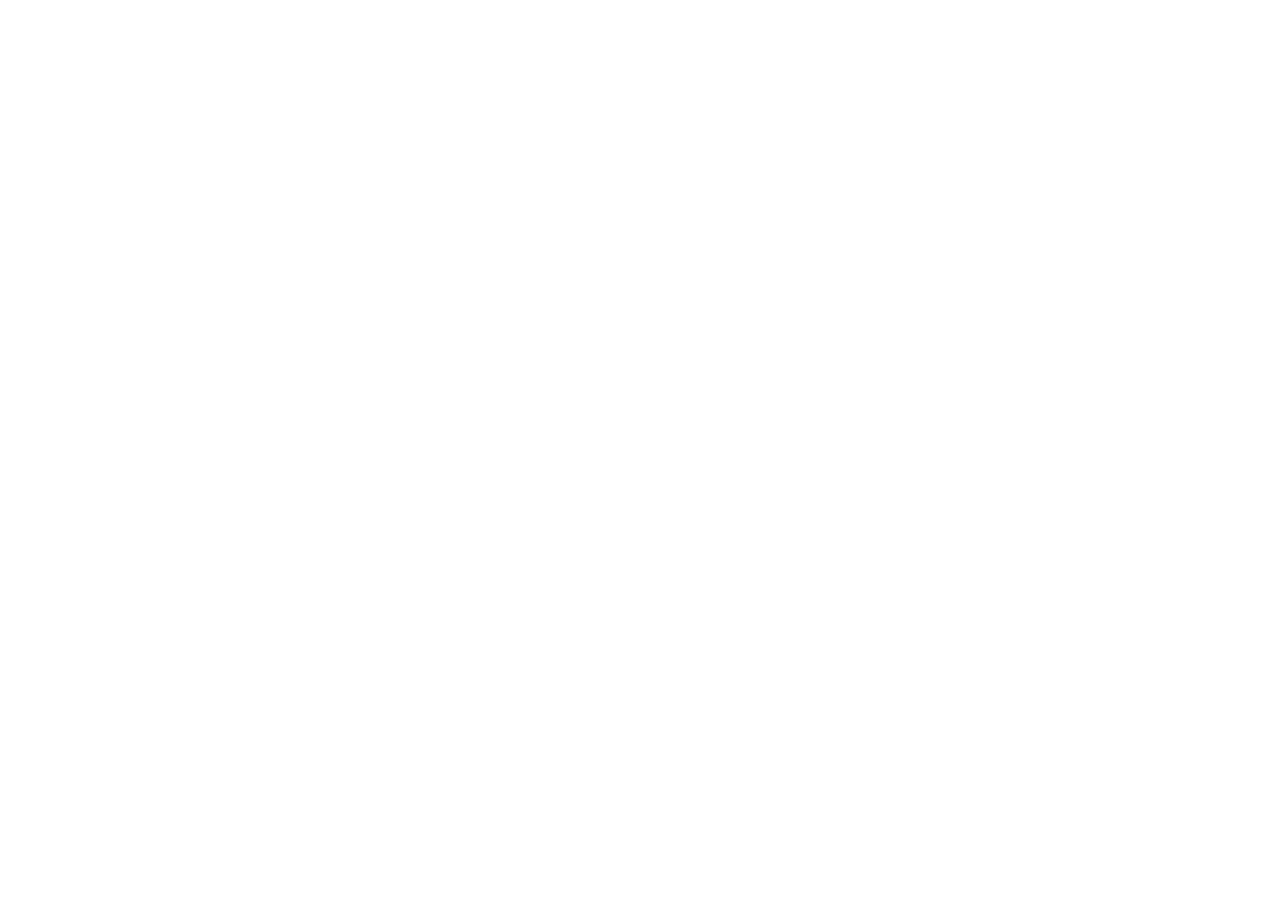
==== index.html @ 39615b58 "creacion archivo css" ====
<!DOCTYPE html>
<html>
  <head>
    <meta charset="utf-8">
    <meta name="viewport" content="width=device-width,user-scalable=no">
    <title>Evaluación curso CSS3</title>
  </head>
  <body>

  </body>
</html>
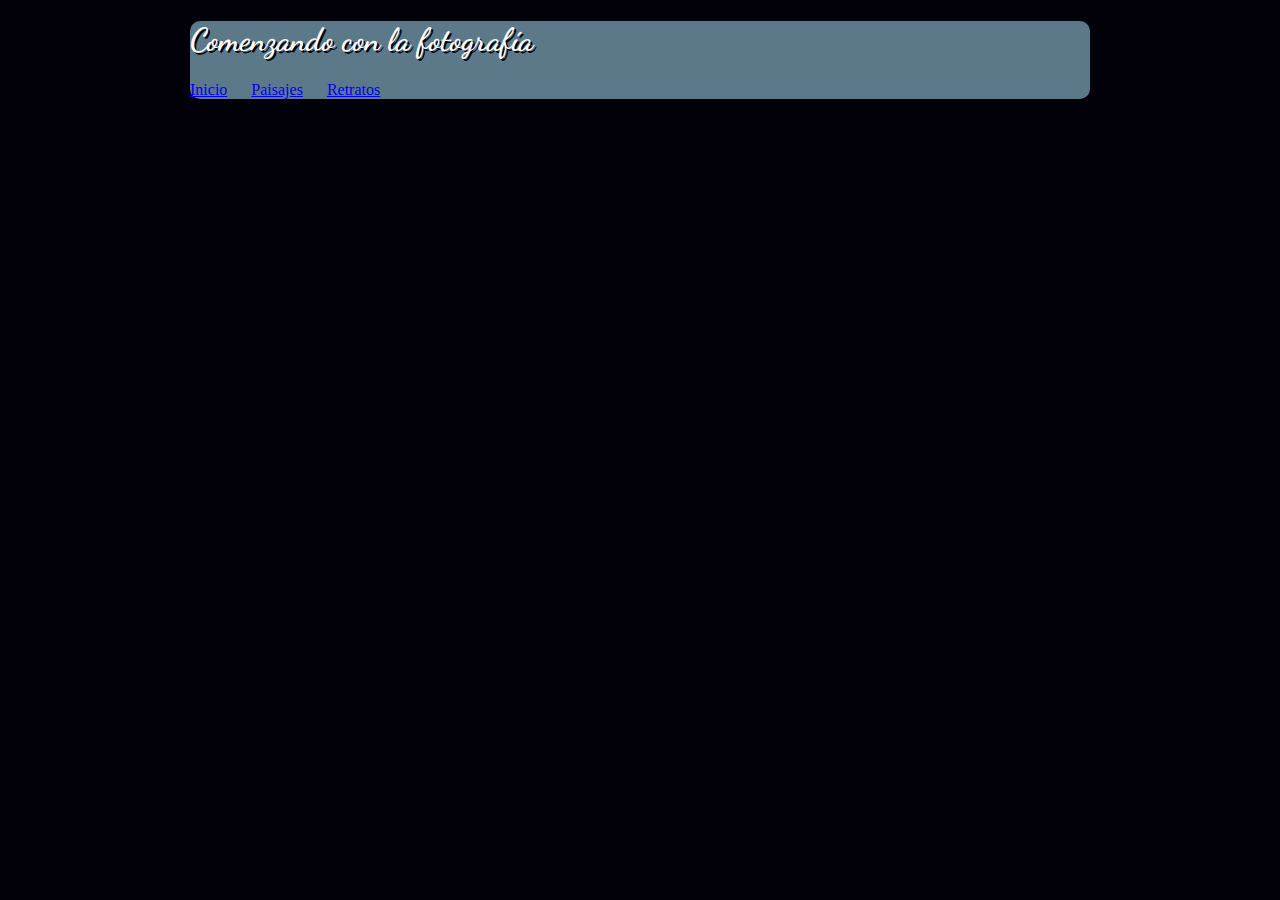
==== commit 38cd7a89: "Cambio de metodologia" ====
--- a/index.html
+++ b/index.html
@@ -3,8 +3,20 @@
   <head>
     <meta charset="utf-8">
     <meta name="viewport" content="width=device-width,user-scalable=no">
-    <title>Evaluación curso CSS3</title>
+    <link rel="stylesheet" type="text/css" href="//fonts.googleapis.com/css?family=Dancing+Script"/>
+    <link rel="stylesheet" href="css/style.css">
+    <title>Página Principal</title>
   </head>
+  <header>
+   <div class="contenidoHeader">
+     <h1>Comenzando con la fotografía</h1>
+     <div style="word-spacing:20px">
+       <a href="index.html">Inicio</a>
+      <a href="html/paisajes.html">Paisajes</a>
+      <a href="html/retratos.html">Retratos</a>
+     </div>
+   </div>
+  </header>
   <body>
 
   </body>
--- a/css/style.css
+++ b/css/style.css
@@ -0,0 +1,36 @@
+html {
+  background-color: #02010a;
+}
+
+.contenidoHeader {
+  background-color: #5b7989;
+  border-radius: 10px;
+}
+
+h1 {
+  font-family: "Dancing Script";
+  color: white;
+  text-shadow: 2px 2px #02010a;
+}
+
+@media (max-width:899px) {
+  .contenidoHeader {
+    width: 100%;
+    text-align: center;
+  }
+
+  h1 {
+    font-size: 1.6em;
+  }
+
+  a {
+    font-size: 1.0em;
+  }
+}
+
+@media (min-width:900px) {
+  .contenidoHeader {
+    margin: 0 auto;
+    max-width: 900px;
+  }
+}
